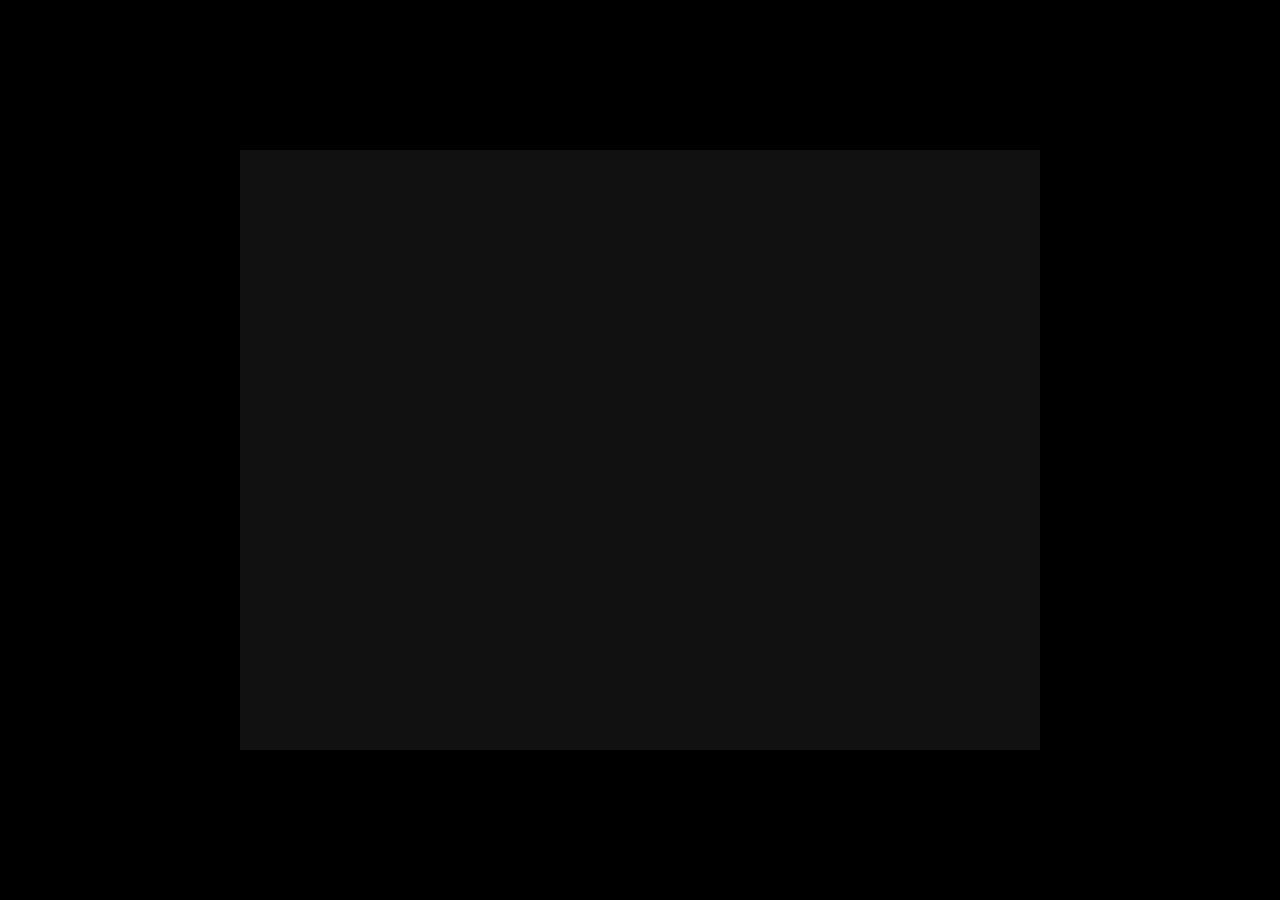
==== apexsim/index.html @ a600bc21 "Create index.html" ====
<!DOCTYPE html>
<html lang="en">
<head>
    <meta charset="UTF-8">
    <title>APEXSIM Test</title>
    <style>
        body {
            background: #000;
            margin: 0;
            overflow: hidden;
            display: flex;
            justify-content: center;
            align-items: center;
            height: 100vh;
        }
    </style>
</head>

<body>

    <!-- ========================================================= -->
    <!-- APEXSIM CANVAS (STEP 3)                                   -->
    <!-- ========================================================= -->
    <canvas id="apexsim-canvas" width="800" height="600" style="background:#111;"></canvas>

    <!-- ========================================================= -->
    <!-- APEXSIM ENGINE FILES                                      -->
    <!-- ========================================================= -->
    <script src="apexsim/apexsim.js"></script>
    <script src="apexsim/apexsim-core.js"></script>
    <script src="apexsim/apexsim-engine.js"></script>
    <script src="apexsim/apexsim-systems.js"></script>
    <script src="apexsim/apexsim-modules.js"></script>
    <script src="apexsim/apexsim-ui.js"></script>
    <script src="apexsim/apexsim-renderer.js"></script>
    <script src="apexsim/apexsim-physics.js"></script>
    <script src="apexsim/apexsim-data.js"></script>
    <script src="apexsim/apexsim-debug.js"></script>
    <script src="apexsim/stance/apex-stance.js"></script>
    <script src="apexsim/apexsim-test.js"></script>

    <!-- ========================================================= -->
    <!-- APEXSIM BOOT SEQUENCE (STEP 2)                            -->
    <!-- ========================================================= -->
    <script>
        // Attach canvas
        const canvas = document.getElementById("apexsim-canvas");
        window.APEXSIM.UI.attachCanvas(canvas);

        // Spawn test unit
        window.APEXSIM.Test.spawnTestUnit();

        // Main simulation loop
        function loop() {
            window.APEXSIM.Engine.update();
            window.APEXSIM.Renderer.draw();
            requestAnimationFrame(loop);
        }

        loop();
    </script>

</body>
</html>
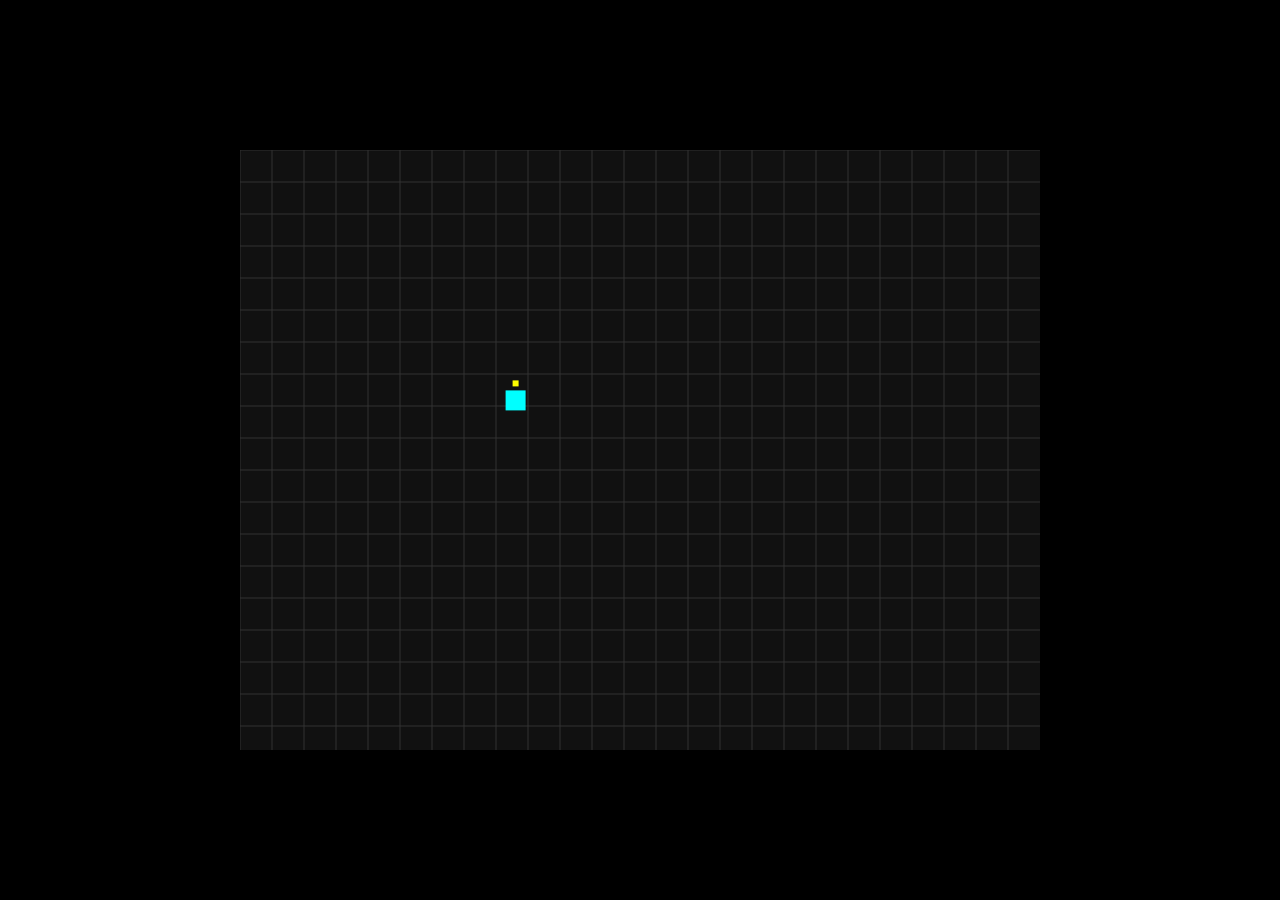
==== commit ce78d56e: "Update index.html" ====
--- a/apexsim/index.html
+++ b/apexsim/index.html
@@ -19,28 +19,28 @@
 <body>
 
     <!-- ========================================================= -->
-    <!-- APEXSIM CANVAS (STEP 3)                                   -->
+    <!-- APEXSIM CANVAS                                            -->
     <!-- ========================================================= -->
     <canvas id="apexsim-canvas" width="800" height="600" style="background:#111;"></canvas>
 
     <!-- ========================================================= -->
-    <!-- APEXSIM ENGINE FILES                                      -->
+    <!-- APEXSIM ENGINE FILES (correct paths for your repo)        -->
     <!-- ========================================================= -->
-    <script src="apexsim/apexsim.js"></script>
-    <script src="apexsim/apexsim-core.js"></script>
-    <script src="apexsim/apexsim-engine.js"></script>
-    <script src="apexsim/apexsim-systems.js"></script>
-    <script src="apexsim/apexsim-modules.js"></script>
-    <script src="apexsim/apexsim-ui.js"></script>
-    <script src="apexsim/apexsim-renderer.js"></script>
-    <script src="apexsim/apexsim-physics.js"></script>
-    <script src="apexsim/apexsim-data.js"></script>
-    <script src="apexsim/apexsim-debug.js"></script>
-    <script src="apexsim/stance/apex-stance.js"></script>
-    <script src="apexsim/apexsim-test.js"></script>
+    <script src="apexsim.js"></script>
+    <script src="apexsim-core.js"></script>
+    <script src="apexsim-engine.js"></script>
+    <script src="apexsim-systems.js"></script>
+    <script src="apexsim-modules.js"></script>
+    <script src="apexsim-ui.js"></script>
+    <script src="apexsim-renderer.js"></script>
+    <script src="apexsim-physics.js"></script>
+    <script src="apexsim-data.js"></script>
+    <script src="apexsim-debug.js"></script>
+    <script src="stance/apex-stance.js"></script>
+    <script src="apexsim-test.js"></script>
 
     <!-- ========================================================= -->
-    <!-- APEXSIM BOOT SEQUENCE (STEP 2)                            -->
+    <!-- APEXSIM BOOT SEQUENCE                                     -->
     <!-- ========================================================= -->
     <script>
         // Attach canvas
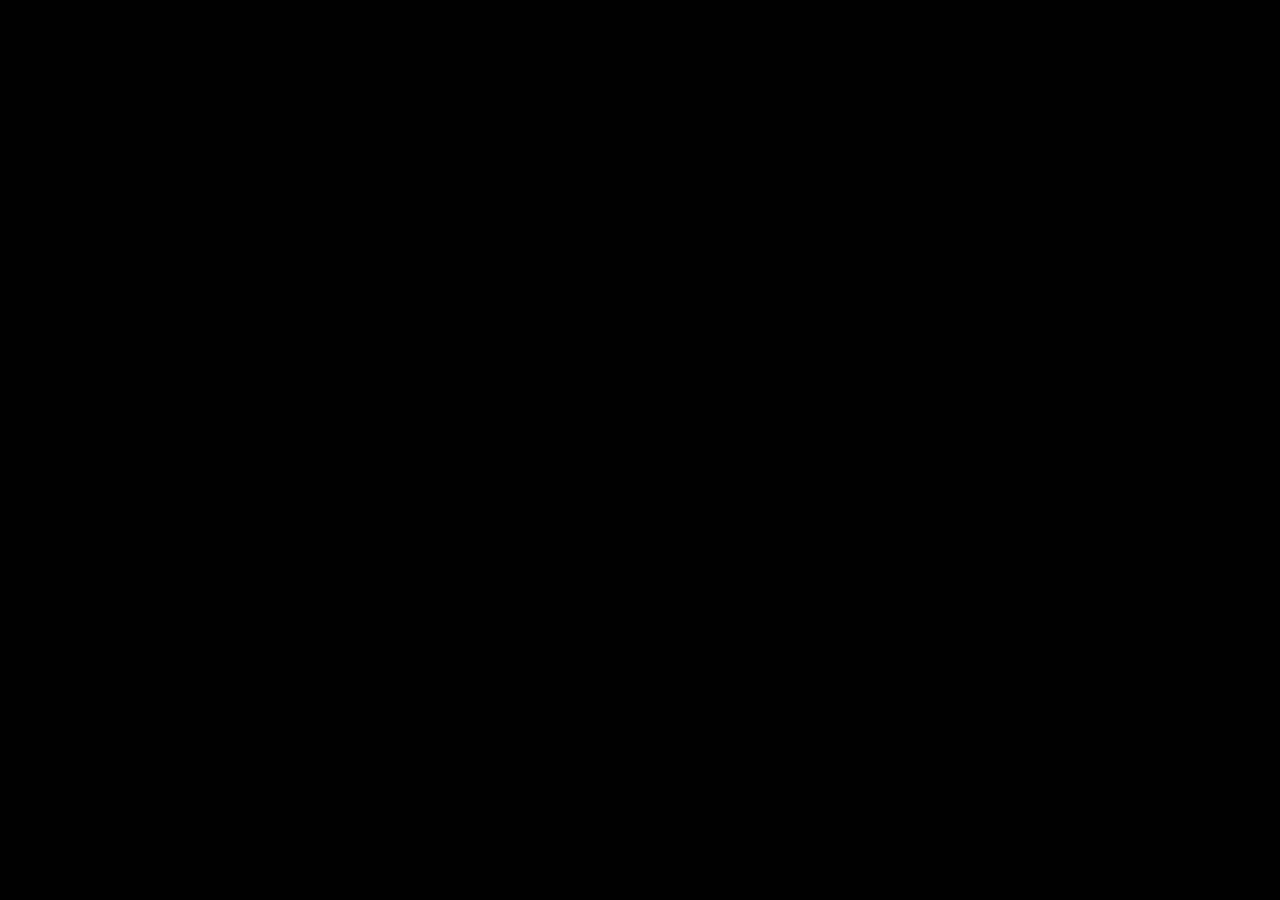
==== commit 89709f97: "Update index.html" ====
--- a/apexsim/index.html
+++ b/apexsim/index.html
@@ -2,55 +2,63 @@
 <html lang="en">
 <head>
     <meta charset="UTF-8">
-    <title>APEXSIM Test</title>
+    <meta name="viewport" content="width=device-width, initial-scale=1.0">
+    <title>APEXSIM — VECTORCORE × LIMINAL ENGINE</title>
+
+    <!-- VECTORCORE × LIMINAL ENGINE Favicon Pack -->
+    <link rel="icon" type="image/x-icon" href="favicon.ico">
+    <link rel="icon" type="image/png" sizes="16x16" href="favicon-16x16.png">
+    <link rel="icon" type="image/png" sizes="32x32" href="favicon-32x32.png">
+    <link rel="icon" type="image/png" sizes="64x64" href="favicon-64x64.png">
+    <link rel="icon" type="image/png" sizes="128x128" href="favicon-128x128.png">
+    <link rel="icon" type="image/png" sizes="256x256" href="favicon-256x256.png">
+
     <style>
         body {
+            margin: 0;
             background: #000;
-            margin: 0;
             overflow: hidden;
-            display: flex;
-            justify-content: center;
-            align-items: center;
+        }
+        #apexsim-canvas {
+            display: block;
+            width: 100vw;
             height: 100vh;
+            background: #000;
         }
     </style>
 </head>
 
 <body>
 
-    <!-- ========================================================= -->
-    <!-- APEXSIM CANVAS                                            -->
-    <!-- ========================================================= -->
-    <canvas id="apexsim-canvas" width="800" height="600" style="background:#111;"></canvas>
+    <!-- MAIN SIMULATION CANVAS -->
+    <canvas id="apexsim-canvas" width="1280" height="720"></canvas>
 
-    <!-- ========================================================= -->
-    <!-- APEXSIM ENGINE FILES (correct paths for your repo)        -->
-    <!-- ========================================================= -->
-    <script src="apexsim.js"></script>
-    <script src="apexsim-core.js"></script>
-    <script src="apexsim-engine.js"></script>
-    <script src="apexsim-systems.js"></script>
-    <script src="apexsim-modules.js"></script>
-    <script src="apexsim-ui.js"></script>
-    <script src="apexsim-renderer.js"></script>
-    <script src="apexsim-physics.js"></script>
-    <script src="apexsim-data.js"></script>
-    <script src="apexsim-debug.js"></script>
-    <script src="stance/apex-stance.js"></script>
-    <script src="apexsim-test.js"></script>
+    <!-- CORE ENGINE -->
+    <script src="apexcore.js"></script>
 
-    <!-- ========================================================= -->
-    <!-- APEXSIM BOOT SEQUENCE                                     -->
-    <!-- ========================================================= -->
+    <!-- SIMULATION SUBSYSTEMS -->
+    <script src="apexsim/apexsim-renderer.js"></script>
+    <script src="apexsim/apexsim-test.js"></script>
+
+    <!-- UI SYSTEM -->
+    <script src="apexui/apexui-hud.js"></script>
+
+    <!-- WORLD SYSTEM -->
+    <script src="apexworld/apexworld-data.js"></script>
+
+    <!-- GAME SYSTEM -->
+    <script src="apexgame/apexgame-events.js"></script>
+
+    <!-- BOOTSTRAP -->
     <script>
-        // Attach canvas
+        // Canvas
         const canvas = document.getElementById("apexsim-canvas");
         window.APEXSIM.UI.attachCanvas(canvas);
 
-        // Spawn test unit
+        // Spawn test units
         window.APEXSIM.Test.spawnTestUnit();
 
-        // Main simulation loop
+        // Main loop
         function loop() {
             window.APEXSIM.Engine.update();
             window.APEXSIM.Renderer.draw();
